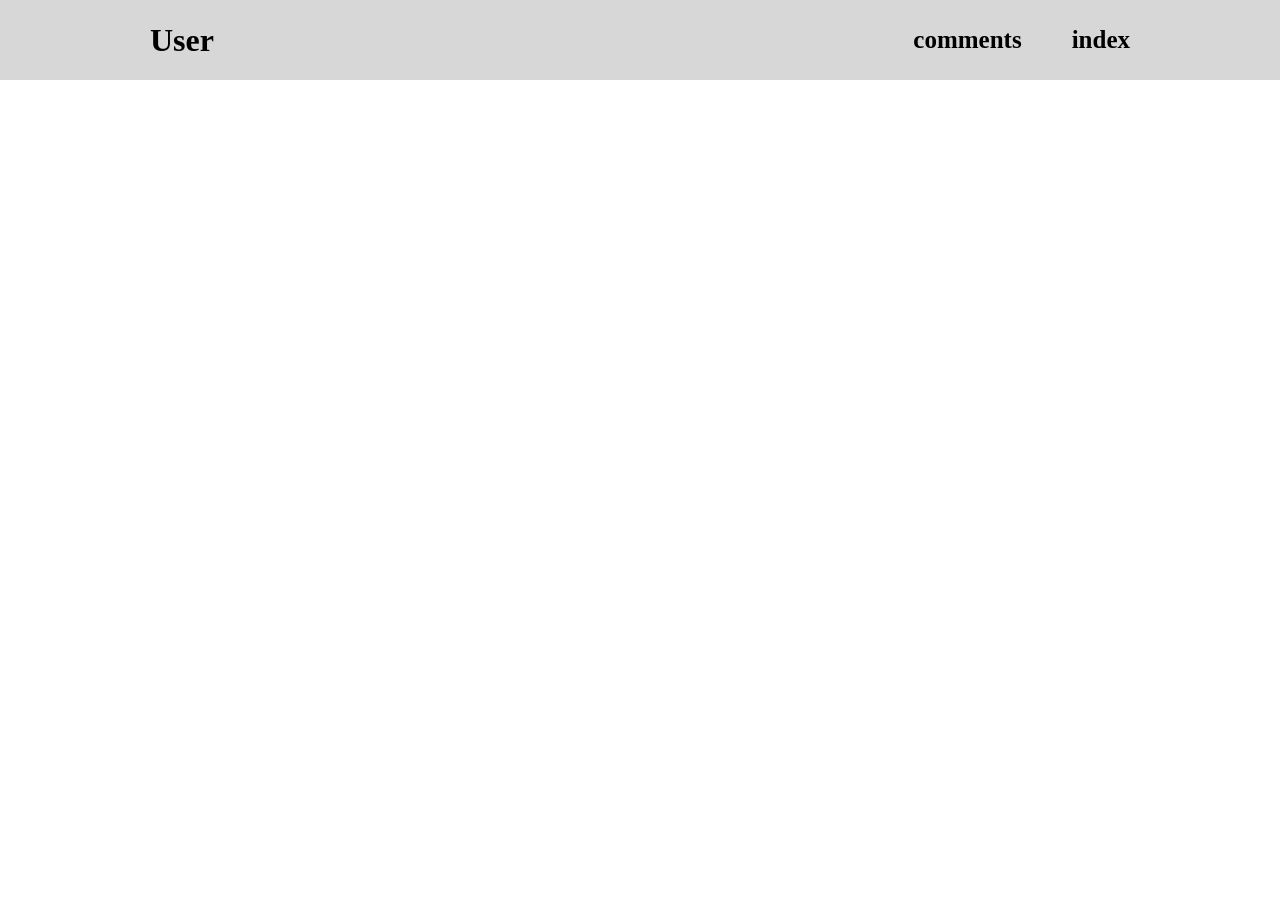
==== pages/user.html @ 64efa2a8 "Add lesson-5.8 -- Promise. Event loop And Homework" ====
<!DOCTYPE html>
<html lang="en">
<head>
    <meta charset="UTF-8">
    <meta name="viewport" content="width=device-width, initial-scale=1.0">
    <title>User</title>
    <link rel="stylesheet" href="/css/style.css">
</head>
<body>
    
    <div class="comment_head">
        <h1>User</h1>

        <div class="comment_link">
            <a href="/pages/comments.html">comments</a>
            <a href="/index.html">index</a>
        </div>
    </div>

    <div class="user_wrapper">
        
    </div>


    <script src="/js/user.js"></script>
</body>
</html>
---- css/style.css ----
* {
    margin: 0;
    padding: 0;
    box-sizing: border-box;
}


/* ########### index ########### */

header {
    display: flex;
    align-items: center;
    justify-content: center;
    gap: 100px;
    width: 100%;
    height: 80px;
    background-color: rgba(128, 128, 128, 0.317);
    margin-bottom: 20px;

    a {
        text-decoration: none;
        color: rgb(0, 0, 0, .8);
        font-size: 25px;
        font-weight: bold;
    }
    a:hover {
        text-decoration: underline;
    }
}

.wrapper{
    padding: 30px;
    display: flex;
    flex-wrap: wrap;
    gap: 25px;
    justify-content: center;

    .card{
        width: 300px;
        padding: 12px;
        box-shadow: 0 0 10px #0004;
        border-radius: 10px;
        display: flex;
        flex-direction: column;
        justify-content: space-between;
        background-color: rgba(128, 128, 128, 0.177);

        h3 {
            margin-bottom: 10px;
            height: 70px;
        }

        p {
            margin-bottom: 10px;
        }

        button {
            padding: 5px 15px;
            border-radius: 10px;
            font-size: 15px;
            font-weight: 600;
            background-color: rgb(0, 0, 0, .6);
            color: white;
        }
    }
}





/* ########### comments ########### */

.comment_head {
    display: flex;
    align-items: center;
    justify-content: space-between;
    padding: 0 150px;
    width: 100%;
    height: 80px;
    background-color: rgba(128, 128, 128, 0.317);
    margin-bottom: 20px;

    .comment_link {
        display: flex;
        align-items: center;
        gap: 50px;

        a {
            text-decoration: none;
            color: black;
            font-size: 25px;
            font-weight: bold;
        }
        a:hover {
            text-decoration: underline;
        }
    }
}

.comment_wrapper {
    padding: 30px;
    display: flex;
    flex-wrap: wrap;
    gap: 25px;
    justify-content: center;

    .comment_card {
        width: 300px;
        padding: 12px;
        box-shadow: 0 0 10px #0004;
        border-radius: 10px;
        display: flex;
        flex-direction: column;
        justify-content: space-between;
        background-color: rgba(128, 128, 128, 0.177);
    }
}





/* ########### user ########### */

.user_wrapper {
    padding: 30px;
    display: flex;
    flex-wrap: wrap;
    gap: 25px;
    justify-content: center;

    .user_card {
        width: 300px;
        padding: 12px;
        box-shadow: 0 0 10px #0004;
        border-radius: 10px;
        display: flex;
        flex-direction: column;
        justify-content: space-between;
        background-color: rgba(128, 128, 128, 0.177);
    }
}





/* ########### uzum ########### */

.container {
    max-width: 1240px;
    width: 100%;
    margin: 0 auto;
}

.header {
    width: 100%;
    height: 161px;
}

.section {
    background-color: rgba(242, 244, 247, 1);
}

.section1 {
    height: 32px;
    padding: 4px 0;
    display: flex;
    align-items: center;
    justify-content: space-between;
    margin-bottom: 17px;

    .left1 {
        display: flex;
        align-items: center;
        justify-content: space-between;
        width: 1105px;

        .address {
            display: flex;
            align-items: center;

            h4 {
                font-size: 14px;
                font-weight: 400;
                line-height: 14px;
                color: rgba(31, 32, 38, 1);
                margin-right: 24px;

                span {
                    /* border-bottom: 0.8px; */
                    text-decoration: underline;
                    font-weight: 500;
                }
            }

            p {
                font-size: 14px;
                font-weight: 500;
                line-height: 14px;
                color: rgba(31, 32, 38, 1); 
            }
        }

        .date {
            display: flex;
            align-items: center;

            p {
                font-size: 14px;
                font-weight: 400;
                line-height: 14px;
                color: rgba(139, 142, 153, 1);
            }
        }

        .add {
            display: flex;
            align-items: center;
            gap: 15px;

            p {
                font-size: 14px;
                font-weight: 500;
                line-height: 14px;
                color: rgba(89, 91, 102, 1);
            }
        }
    }

    .region {
        display: flex;
        align-items: center;

        select {
            border: none;
            background-color: rgba(242, 244, 247, 1);

            option {
                font-size: 14px;
                font-weight: 500;
                color: rgba(31, 32, 38, 1);
            }
        }
    }
}

.section2 {
    height: 42px;
    margin-bottom: 10px;
    display: flex;
    align-items: center;
    justify-content: space-between;

    .search {
        display: flex;
        align-items: center;
        gap: 7px;

        .btn {
            display: flex;
            align-items: center;
            gap: 8px;
            padding: 10px 18px;
            background-color: rgba(240, 240, 255, 1);
            border: 0;
            border-radius: 4px;

            p {
                font-size: 14px;
                line-height: 18px;
                font-weight: 500;
                color: rgba(112, 0, 255, 1);
            }
        }

        form {
            display: flex;
            align-items: center;

            input {
                padding: 14.5px;
                padding-left: 16px;
                padding-right: 118px;
                border: none;
                border-top-left-radius: 2px;
                border-bottom-left-radius: 2px;

                placeholder {
                    width: 393px;
                    height: 17px;
                }
            }

            button {
                border: 0;
                padding: 8px 27px;
                border-top-right-radius: 4px;
                border-bottom-right-radius: 4px;
            }
        }
    }

    .add {
        display: flex;
        align-items: center;
        gap: 8px;

        div {
            display: flex;
            align-items: center;
            gap: 9px;
            padding: 9px;

            p {
                font-size: 14px;
                line-height: 14px;
                font-weight: 500;
                color: rgba(31, 32, 38, 1);
            }
        }
    }
}

.section3 {
    height: 58px;
    display: flex;
    align-items: center;
    gap: 10px;

    .pay {
        display: flex;
        align-items: center;
        gap: 4px;

        h2 {
            font-size: 13px;
            line-height: 15px;
            font-weight: 600;
            color: rgba(31, 32, 38, 1);
        }
    }

    ul {
        display: flex;
        align-items: center;
        /* gap: 20px; */
        list-style: none;

        li {
            padding: 0 10px;

            a {
                font-size: 14px;
                line-height: 24px;
                font-weight: 400;
                color: rgba(89, 91, 102, 1);
                text-decoration: none;
            }
        }

        .last {
            padding: 0;
            margin-left: 80px;

            .btn_link {
                border: none;
                background-color: white;
            }
        }
    }
}


.banner {
    width: 100%;
    height: 413px;
}

.wrapper_banner {
    position: relative;

    .main_img {
        width: 100%;
        height: 413px;
        object-fit: cover;
        border-radius: 8px;
    }
}

.wrap {
    width: 40px;
    height: 40px;
    border-radius: 50%;
    border: 1px solid rgba(54, 54, 64, 0.25);
    display: flex;
    align-items: center;
    justify-content: center;
    position: absolute;
    top: calc(50% - 20px);
    background-color: rgba(242, 244, 247, 1);
    opacity: 50%;
}
.after {
    left: 16px;
}
.next {
    right: 16px;
}


footer {
    margin-top: 20px;
    width: 100%;
    min-height: 322px;
    padding-top: 25px;
}

.foot_top {
    padding-bottom: 40px;
    display: flex;
    align-items: start;


    .foot_elem {
        width: 310px;
        height: 206px;

        h3 {
            font-size: 14px;
            line-height: 19px;
            font-weight: 500;
            color: rgba(31, 32, 38, 1);
        }

        p {
            font-size: 12px;
            line-height: 16px;
            font-weight: 400;
            color: rgba(139, 142, 153, 1);
            margin-top: 18px;
        }

        .app {
            display: flex;
            align-items: center;
            gap: 24px;
            margin-bottom: 48px;
            margin-top: 16px;

            .app1 {
                display: flex;
                align-items: center;

                h4 {
                    font-size: 13px;
                    line-height: 16px;
                    font-weight: 500;
                    color: rgba(31, 32, 38, 1);
                }
            }
        }

        .social {
            .social_img {
                display: flex;
                align-items: center;
                gap: 12px;
                margin-top: 16px;
            }
        }
    }
}

.foot_bottom {
    display: flex;
    align-items: center;
    justify-content: space-between;
    height: 50px;
    border-top: 0.8px solid rgba(54, 54, 64, 0.2);

    .bottom_left {
        display: flex;
        align-items: center;
        gap: 16px;

        h3 {
            font-size: 14px;
            line-height: 18px;
            font-weight: 500;
            color: rgba(31, 32, 38, 1);
        }
    }

    .bottom_right {
        p {
            font-size: 11px;
            line-height: 14px;
            font-weight: 400;
            color: rgba(139, 142, 153, 1); 
        }
    }
}
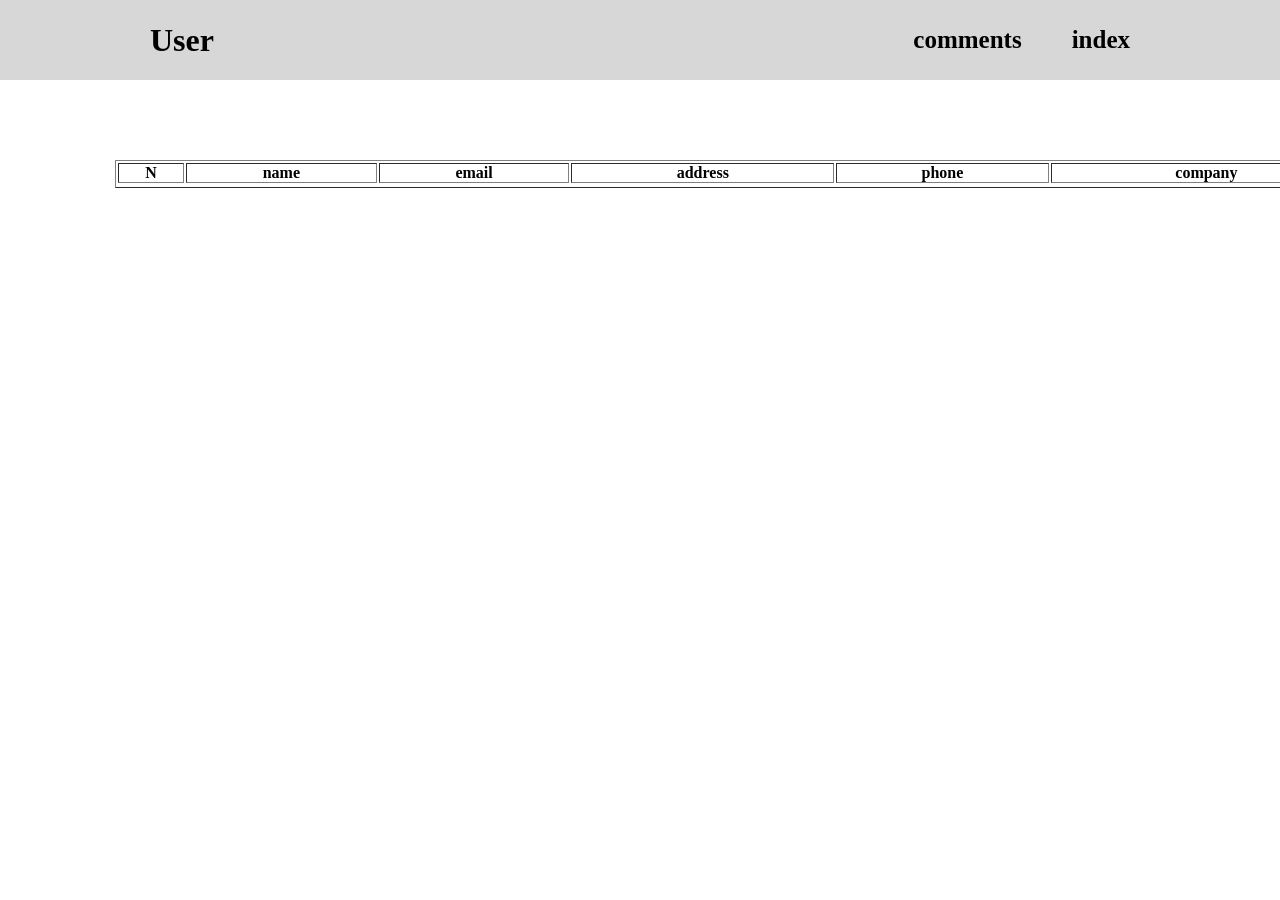
==== commit aac9ede6: "upload homework" ====
--- a/pages/user.html
+++ b/pages/user.html
@@ -21,6 +21,27 @@
         
     </div>
 
+    <div class="containerr">
+        <table border="1" width="1250px">
+            <thead>
+                <tr>
+                    <th>N</th>
+                    <th>name</th>
+                    <th>email</th>
+                    <th>address</th>
+                    <th>phone</th>
+                    <th>company</th>
+                </tr>
+            </thead>
+    
+            <tbody class="tbody">
+                <tr>
+                    
+                </tr>
+            </tbody>
+        </table>
+    </div>
+
 
     <script src="/js/user.js"></script>
 </body>
--- a/css/style.css
+++ b/css/style.css
@@ -122,6 +122,7 @@
 
 
 
+
 /* ########### user ########### */
 
 .user_wrapper {
@@ -140,6 +141,19 @@
         flex-direction: column;
         justify-content: space-between;
         background-color: rgba(128, 128, 128, 0.177);
+    }
+}
+
+.containerr {
+    max-width: 82%;
+    margin: 0 auto;
+}
+
+.tbody {
+    tr {
+        td {
+            text-align: center;
+        }
     }
 }
 
